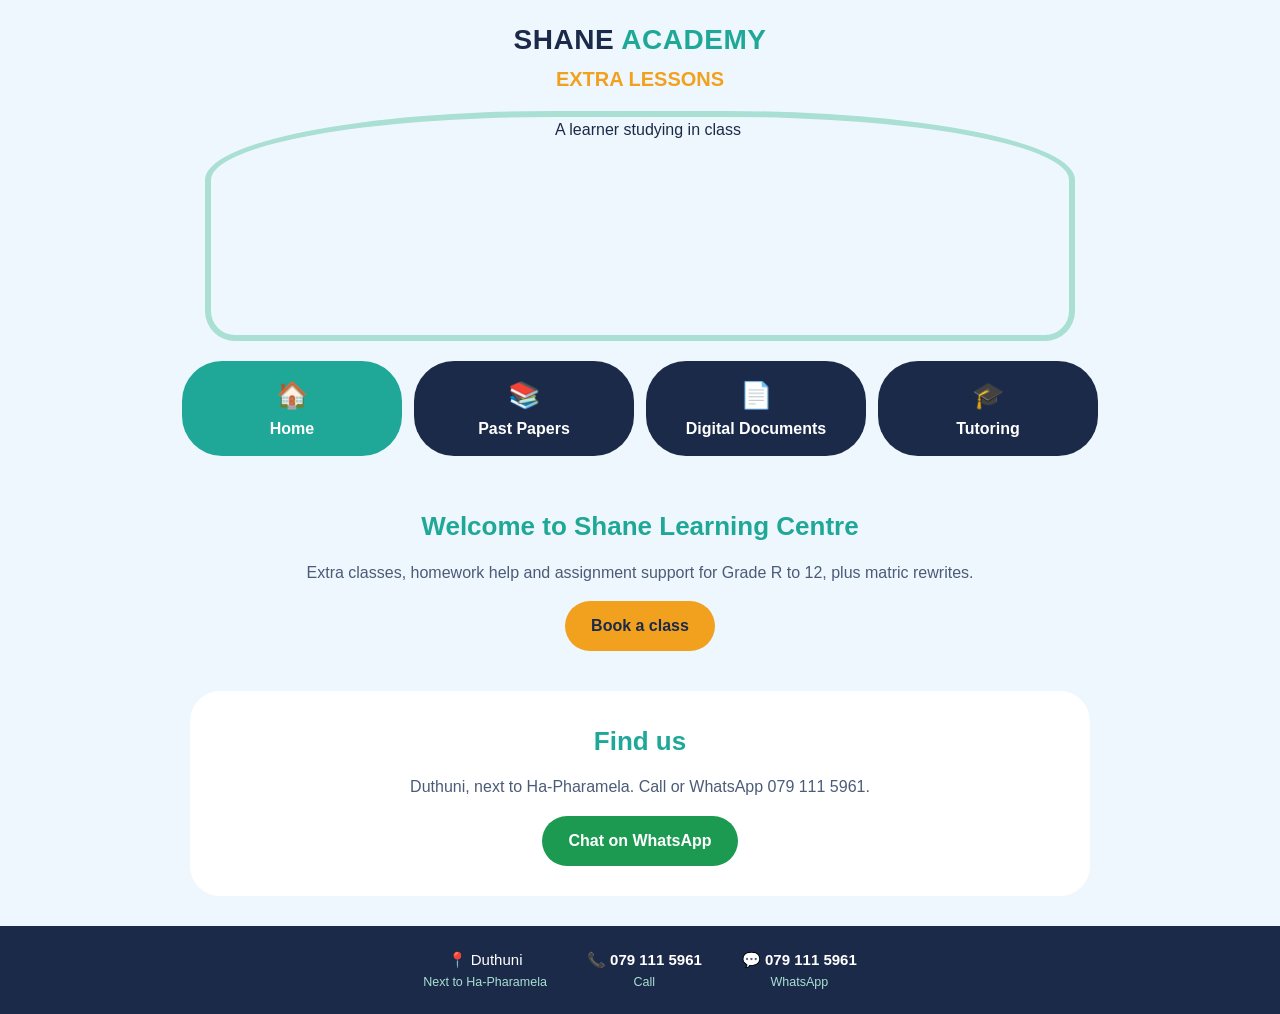
==== index.html @ c15ffe17 "Remove services section from index.html Removed the services section that detailed offerings such as" ====
<!DOCTYPE html>
<html lang="en">
<head>
<meta charset="UTF-8">
<meta name="viewport" content="width=device-width, initial-scale=1.0">
<title>Home | Shane Learning Centre</title>
<link rel="stylesheet" href="style.css">
</head>
<body>

<header class="top-header">
  <h1>SHANE <span>ACADEMY</span></h1>
  <p>EXTRA LESSONS</p>
</header>

<section class="hero" style="padding:0 15px"><img src="https://raw.githubusercontent.com/shulu7067-dot/Shane-Academy/refs/heads/main/shane-banner.jpg" alt="A learner studying in class"></section>

<nav class="main-menu"><a href="index.html" class="menu-item active"><span class="menu-icon">🏠</span><span>Home</span></a><a href="past-papers.html" class="menu-item"><span class="menu-icon">📚</span><span>Past Papers</span></a><a href="digital-documents.html" class="menu-item"><span class="menu-icon">📄</span><span>Digital Documents</span></a><a href="tutoring.html" class="menu-item"><span class="menu-icon">🎓</span><span>Tutoring</span></a></nav>

<section class="welcome">
  <h2>Welcome to Shane Learning Centre</h2>
  <p>Extra classes, homework help and assignment support for Grade R to 12, plus matric rewrites.</p>
  <a class="btn" href="tutoring.html">Book a class</a>
</section>



<section class="about">
  <h2>Find us</h2>
  <p>Duthuni, next to Ha-Pharamela. Call or WhatsApp 079 111 5961.</p>
  <a class="btn green" href="https://wa.me/27791115961?text=Hi%20Shane%2C%20I%27d%20like%20to%20book%20a%20class.">Chat on WhatsApp</a>
</section>

<footer>
  <div>📍 Duthuni<small>Next to Ha-Pharamela</small></div>
  <div>📞 <a href="tel:+27791115961">079 111 5961</a><small>Call</small></div>
  <div>💬 <a href="https://wa.me/27791115961">079 111 5961</a><small>WhatsApp</small></div>
</footer>

</body>
</html>
---- style.css ----
/* Shane Learning Centre - colours taken from the flyer */
:root{
  --navy:#1b2a49;
  --teal:#1fa898;
  --amber:#f2a11f;
  --mint:#aadfd3;
  --ice:#eef7fd;
  --text:#1b2a49;
  --muted:#4b5b78;
}
*{margin:0;padding:0;box-sizing:border-box}
body{font-family:'Trebuchet MS',Verdana,Arial,sans-serif;background:var(--ice);color:var(--text);line-height:1.6}
a{color:inherit}

/* HEADER */
.top-header{background:var(--ice);text-align:center;padding:18px 15px 8px}
.top-header h1{font-size:28px;font-weight:800;color:var(--navy);letter-spacing:.5px}
.top-header h1 span{color:var(--teal)}
.top-header p{color:var(--amber);font-weight:800;font-size:20px}

/* HERO */
.hero{width:100%;max-width:900px;margin:8px auto 0;padding:0 15px}
.hero img{width:100%;height:230px;object-fit:cover;display:block;border-radius:40% 40% 30px 30px/30% 30% 30px 30px;border:6px solid var(--mint)}

/* MENU */
.main-menu{display:flex;justify-content:center;gap:12px;padding:20px 15px;flex-wrap:wrap}
.menu-item{flex:1;min-width:100px;max-width:220px;text-decoration:none;background:var(--navy);color:#fff;border-radius:40px;padding:14px 10px;text-align:center;font-weight:bold;transition:.25s}
.menu-item:hover,.menu-item.active{background:var(--teal)}
.menu-icon{display:block;font-size:26px}

/* SECTIONS */
section{max-width:900px;margin:auto;padding:30px 20px;text-align:center}
section h2{color:var(--teal);font-size:26px;margin-bottom:12px}
section p{color:var(--muted)}
.about{background:#fff;border-radius:30px;margin:10px auto}

/* PRICES */
.prices{display:flex;justify-content:center;gap:14px;flex-wrap:wrap;margin-top:18px}
.price{background:var(--navy);color:#fff;border-radius:18px;padding:14px 26px;font-weight:bold;font-size:18px}
.price span{display:block;font-size:13px;color:var(--mint)}
.price strong{color:var(--amber);font-size:26px}

/* PACKAGES */
.package-grid{display:grid;grid-template-columns:repeat(2,1fr);gap:14px;margin-top:18px;text-align:left}
.package-card{background:#fff;border:2px solid var(--mint);border-radius:24px 24px 24px 6px;padding:20px}
.package-card h3{color:var(--navy);font-size:18px}
.package-card small{display:block;color:var(--muted);margin-bottom:10px}
.package-row{display:flex;justify-content:space-between;align-items:baseline;gap:10px;padding:8px 0;border-top:1px solid var(--mint)}
.package-row span{color:var(--muted);font-weight:bold}
.package-row strong{color:var(--navy);font-size:20px}
.package-row em{font-style:normal;font-size:12px;font-weight:normal;color:var(--muted);margin-left:2px}
.price.single{display:inline-block;margin-top:18px}
.price.single span{display:inline;font-size:15px}

/* CARDS */
.service-card{background:#fff;padding:22px;margin-bottom:14px;border-radius:24px 24px 24px 6px;border:2px solid var(--mint);text-align:left}
.service-card h3{color:var(--navy);margin-bottom:6px}
.service-card p{color:var(--muted)}
.service-card .tag{float:right;background:var(--amber);color:var(--navy);font-size:12px;font-weight:bold;border-radius:20px;padding:2px 12px}

/* PHOTOS */
.round{display:block;width:240px;max-width:70%;aspect-ratio:1;object-fit:cover;border-radius:50%;border:7px solid var(--mint);margin:20px auto 0}

/* BUTTONS */
.btn{display:inline-block;margin-top:16px;background:var(--amber);color:var(--navy);font-weight:bold;text-decoration:none;padding:12px 26px;border-radius:40px}
.btn.green{background:#1c9a52;color:#fff}

/* FOOTER */
footer{background:var(--navy);color:#fff;margin-top:30px;padding:22px 15px;display:flex;justify-content:center;gap:10px 40px;flex-wrap:wrap;text-align:center;font-size:15px}
footer a{text-decoration:none;font-weight:bold}
footer small{display:block;color:var(--mint)}

@media (max-width:600px){
  .top-header h1{font-size:23px}
  .hero img{height:160px}
  .menu-item{font-size:13px;padding:10px 4px}
  .menu-icon{font-size:22px}
  section h2{font-size:22px}
  .package-grid{grid-template-columns:1fr}
}
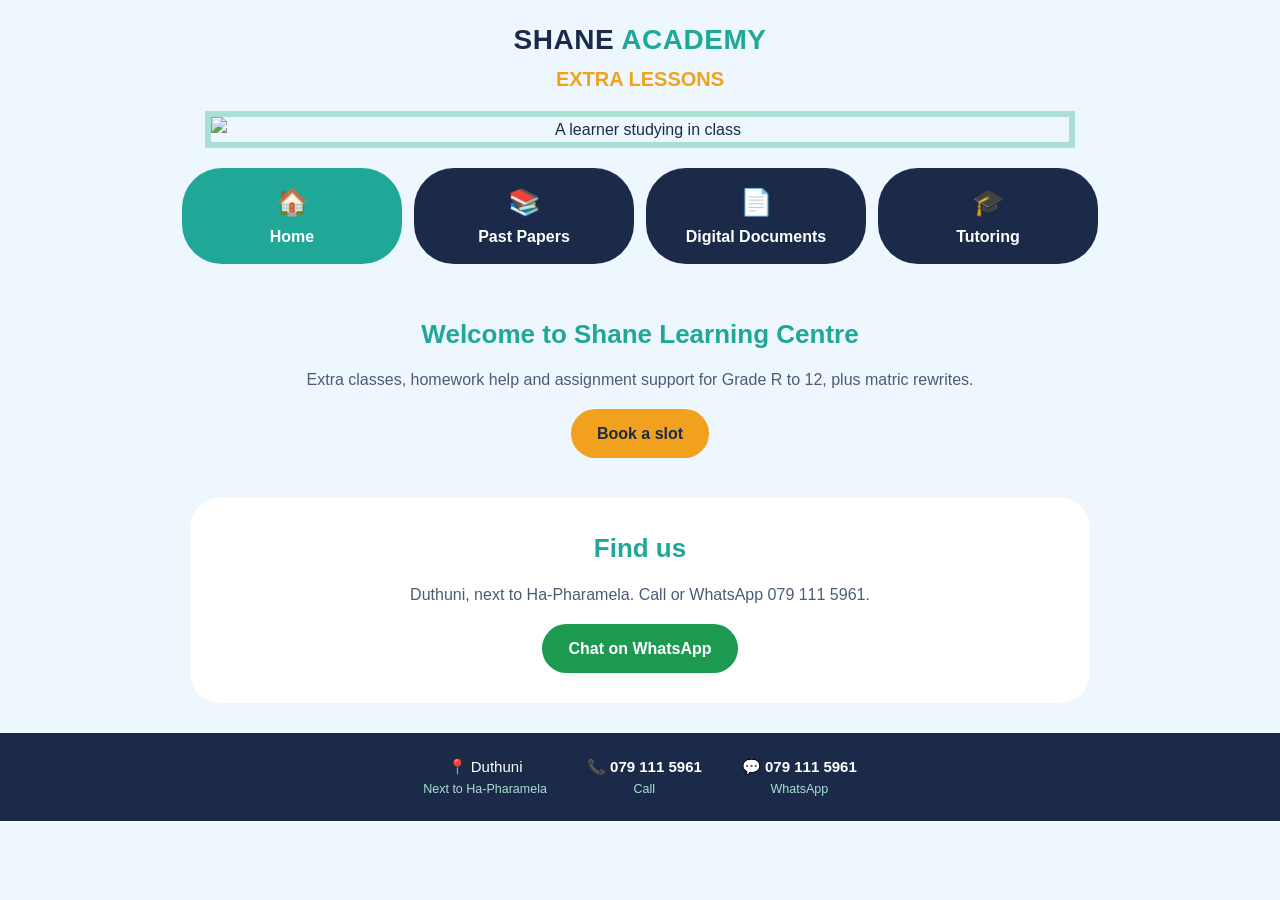
==== commit 48130cf4: "Add files via upload" ====
--- a/index.html
+++ b/index.html
@@ -20,7 +20,7 @@
 <section class="welcome">
   <h2>Welcome to Shane Learning Centre</h2>
   <p>Extra classes, homework help and assignment support for Grade R to 12, plus matric rewrites.</p>
-  <a class="btn" href="tutoring.html">Book a class</a>
+  <a class="btn" href="https://cal.com/shaneacademy" target="_blank" rel="noopener">Book a slot</a>
 </section>
 
 
--- a/style.css
+++ b/style.css
@@ -19,9 +19,20 @@
 .top-header p{color:var(--amber);font-weight:800;font-size:20px}
 
 /* HERO */
-.hero{width:100%;max-width:900px;margin:8px auto 0;padding:0 15px}
-.hero img{width:100%;height:230px;object-fit:cover;display:block;border-radius:40% 40% 30px 30px/30% 30% 30px 30px;border:6px solid var(--mint)}
+.hero {
+    width: 100%;
+    max-width: 900px;
+    margin: 8px auto 0;
+    padding: 0 15px;
+}
 
+.hero img {
+    width: 100%;
+    height: auto;          /* show the whole banner, no cropping */
+    display: block;
+    border-radius: 0;      /* rectangular */
+    border: 6px solid var(--mint);
+}
 /* MENU */
 .main-menu{display:flex;justify-content:center;gap:12px;padding:20px 15px;flex-wrap:wrap}
 .menu-item{flex:1;min-width:100px;max-width:220px;text-decoration:none;background:var(--navy);color:#fff;border-radius:40px;padding:14px 10px;text-align:center;font-weight:bold;transition:.25s}
@@ -72,9 +83,21 @@
 
 @media (max-width:600px){
   .top-header h1{font-size:23px}
-  .hero img{height:160px}
-  .menu-item{font-size:13px;padding:10px 4px}
-  .menu-icon{font-size:22px}
+  .main-menu{display:grid;grid-template-columns:1fr 1fr;gap:10px;padding:16px 15px}
+  .menu-item{min-width:0;max-width:none;font-size:14px;line-height:1.25;padding:12px 8px;border-radius:28px;display:flex;flex-direction:column;align-items:center;justify-content:center;overflow-wrap:break-word}
+  .menu-icon{font-size:24px}
   section h2{font-size:22px}
   .package-grid{grid-template-columns:1fr}
 }
+
+/* BOOKING BUTTONS */
+.btn-row{display:flex;justify-content:center;gap:10px 14px;flex-wrap:wrap;margin-top:6px}
+.btn-row .btn{margin-top:10px}
+
+/* SEARCH */
+.search-wrap{max-width:560px;margin:0 auto 20px}
+.search-wrap input{width:100%;font:inherit;font-size:16px;color:var(--navy);background:#fff;border:2px solid var(--mint);border-radius:40px;padding:13px 20px;outline:none;-webkit-appearance:none;appearance:none}
+.search-wrap input:focus{border-color:var(--teal)}
+.search-wrap input::placeholder{color:var(--muted);opacity:.8}
+.search-count{margin-top:8px;font-size:14px;color:var(--muted)}
+.no-results{background:#fff;border:2px dashed var(--mint);border-radius:24px;padding:22px;color:var(--muted);text-align:center}
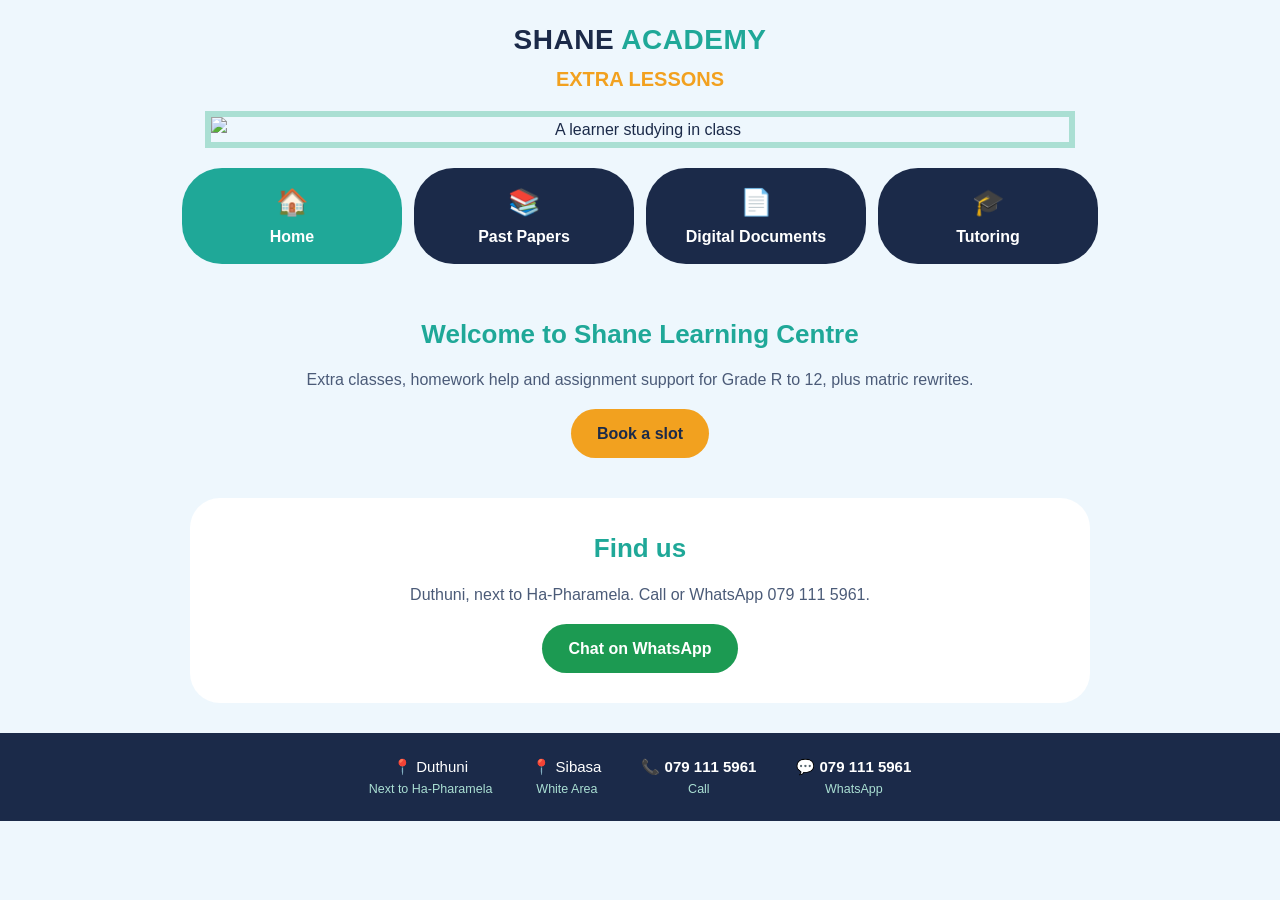
==== commit 25f436ae: "Update index.html" ====
--- a/index.html
+++ b/index.html
@@ -33,6 +33,7 @@
 
 <footer>
   <div>📍 Duthuni<small>Next to Ha-Pharamela</small></div>
+  <div>📍 Sibasa<small>White Area</small></div>
   <div>📞 <a href="tel:+27791115961">079 111 5961</a><small>Call</small></div>
   <div>💬 <a href="https://wa.me/27791115961">079 111 5961</a><small>WhatsApp</small></div>
 </footer>
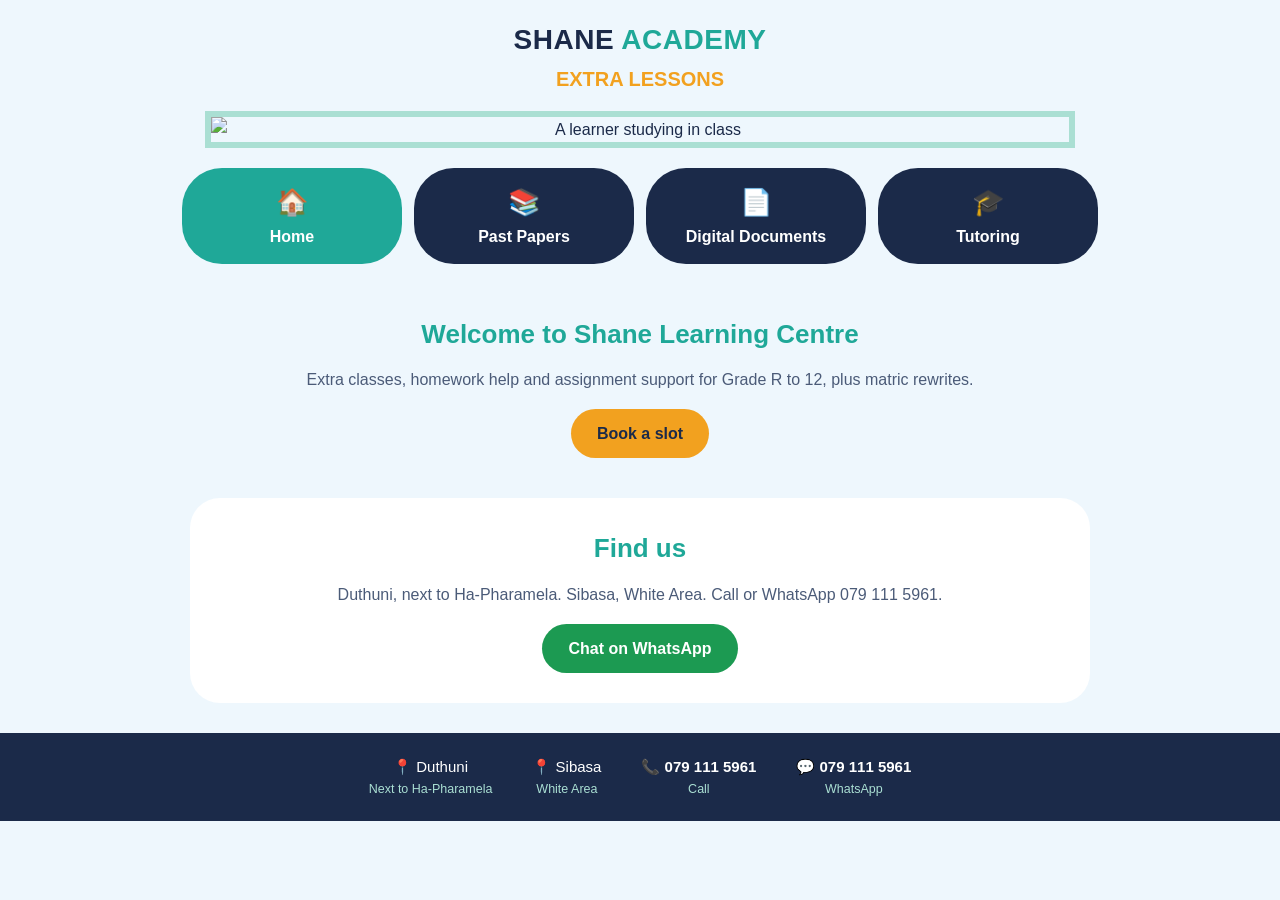
==== commit b5fbee68: "Update index.html" ====
--- a/index.html
+++ b/index.html
@@ -3,7 +3,7 @@
 <head>
 <meta charset="UTF-8">
 <meta name="viewport" content="width=device-width, initial-scale=1.0">
-<title>Home | Shane Learning Centre</title>
+<title>Home | Shane Academy</title>
 <link rel="stylesheet" href="style.css">
 </head>
 <body>
@@ -13,7 +13,7 @@
   <p>EXTRA LESSONS</p>
 </header>
 
-<section class="hero" style="padding:0 15px"><img src="https://raw.githubusercontent.com/shulu7067-dot/Shane-Academy/refs/heads/main/shane-banner.jpg" alt="A learner studying in class"></section>
+<section class="hero" style="padding:0 15px"><img src="https://raw.githubusercontent.com/shulu7067-dot/Shane-Academy/refs/heads/main/shane-baner-2.jpg" alt="A learner studying in class"></section>
 
 <nav class="main-menu"><a href="index.html" class="menu-item active"><span class="menu-icon">🏠</span><span>Home</span></a><a href="past-papers.html" class="menu-item"><span class="menu-icon">📚</span><span>Past Papers</span></a><a href="digital-documents.html" class="menu-item"><span class="menu-icon">📄</span><span>Digital Documents</span></a><a href="tutoring.html" class="menu-item"><span class="menu-icon">🎓</span><span>Tutoring</span></a></nav>
 
@@ -27,7 +27,7 @@
 
 <section class="about">
   <h2>Find us</h2>
-  <p>Duthuni, next to Ha-Pharamela. Call or WhatsApp 079 111 5961.</p>
+  <p>Duthuni, next to Ha-Pharamela. Sibasa, White Area. Call or WhatsApp 079 111 5961.</p>
   <a class="btn green" href="https://wa.me/27791115961?text=Hi%20Shane%2C%20I%27d%20like%20to%20book%20a%20class.">Chat on WhatsApp</a>
 </section>
 
